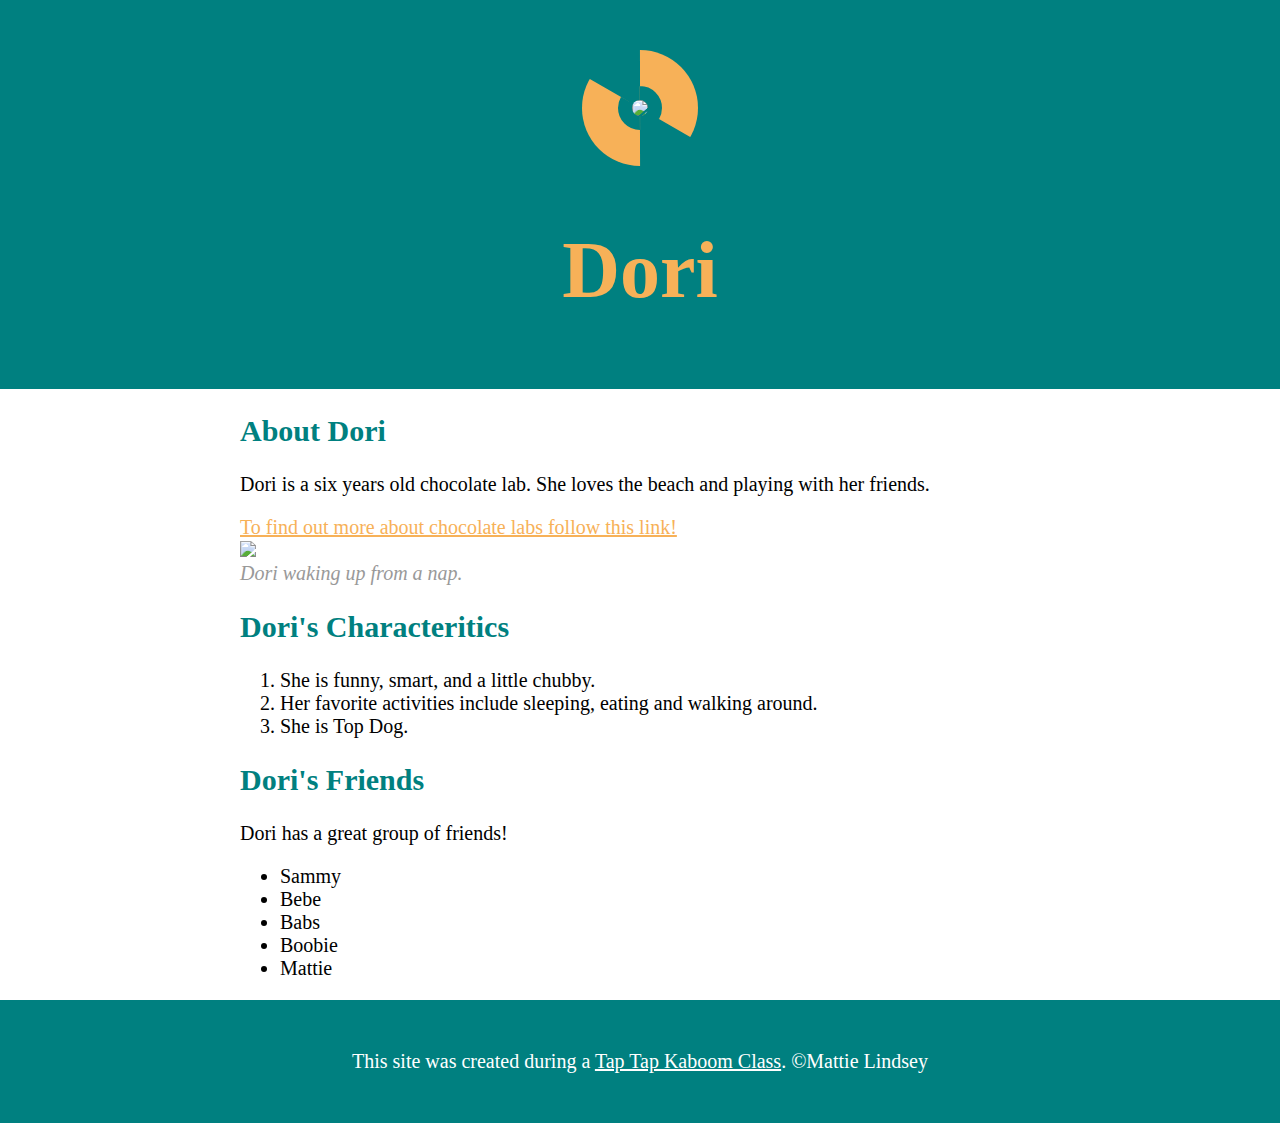
==== index.html @ 1bf7ade8 "wrote css" ====
<!DOCTYPE html>
<html>
<head>
	<meta charset="utf-8">
	<meta name="viewport" content="width=device-width, initial-scale=1">
	<title>Dori</title>
	<link rel="shortcut icon" href="img/Dori.jpg"/>
	<link rel="stylesheet" type="text/css" href="css/dori.css">
</head>
<body>
	<!--header elements-->
	<header>
		<img src="img/Dori.jpg">
		<h1>Dori</h1>
	</header>

	<!-- main elements -->
	<main>

		<!-- About -->
		<h2>About Dori</h2>
		<p>Dori is a six years old chocolate lab. She loves the beach and playing with her friends.</p>
		<a href="https://www.akc.org/dog-breeds/labrador-retriever/" target="_blank" title="Chocolate Lab Traits and Characteristics"> To find out more about chocolate labs follow this link!<br></a>
		<img src="img/Dori-2.jpg">
		<p class="caption">Dori waking up from a nap.</p>

		<!-- Characteristics -->
		<h2>Dori's Characteritics</h2>
		<ol>
			<li>She is funny, smart, and a little chubby.</li>
			<li>Her favorite activities include sleeping, eating and walking around.</li>
			<li>She is Top Dog.</li>
		</ol>

		<!-- Friends -->
		<h2>Dori's Friends</h2>
		<p>Dori has a great group of friends! </p>
		<ul>
			<li>Sammy</li>
			<li>Bebe</li>
			<li>Babs</li>
			<li>Boobie</li>
			<li>Mattie</li>
		</ul>
	</main>

<!-- Footer Element -->
<footer>
	<p>This site was created during a <a href="https://taptapkaboom.com" target="_blank">Tap Tap Kaboom Class</a>. &copy;Mattie Lindsey</p>
</footer>
</body>
</html>
---- css/dori.css ----
body{
	margin: 0;
	font-family: fantasy;
	font-size: 20px;
}
header{
	background-color: teal;
	text-align: center;
	padding-top: 50px;
	padding-bottom: 20px;
}
header img{
	border-radius: 500px;
	width: 300px;
	border: 50px dashed #F7B158;
}
header h1{
	font-size: 80px;
	font-style: !important;
	color: #F7B158;
}

main{
	max-width: 800px;
	margin: 0 auto;
	padding: 20 20px;
}
main img{
	max-width: 100%;
}
h2{
	font-size: 30px;
	color: teal;
}

a{
	color: #F7B158;
}
a:hover{
	color: teal;
	background-color: salmon;
}

footer{
	background-color: teal;
	text-align: center;
	color: white;
	padding: 50px;
}
footer p{
	margin: 0;
}
footer a{
	color: white;
}
footer a:hover{
	opacity:.5;
	background-color: transparent;
	color:  #F7B158;
}
p.caption{
	color: #999999;
	font-style: italic;
	margin-top: 0;
}
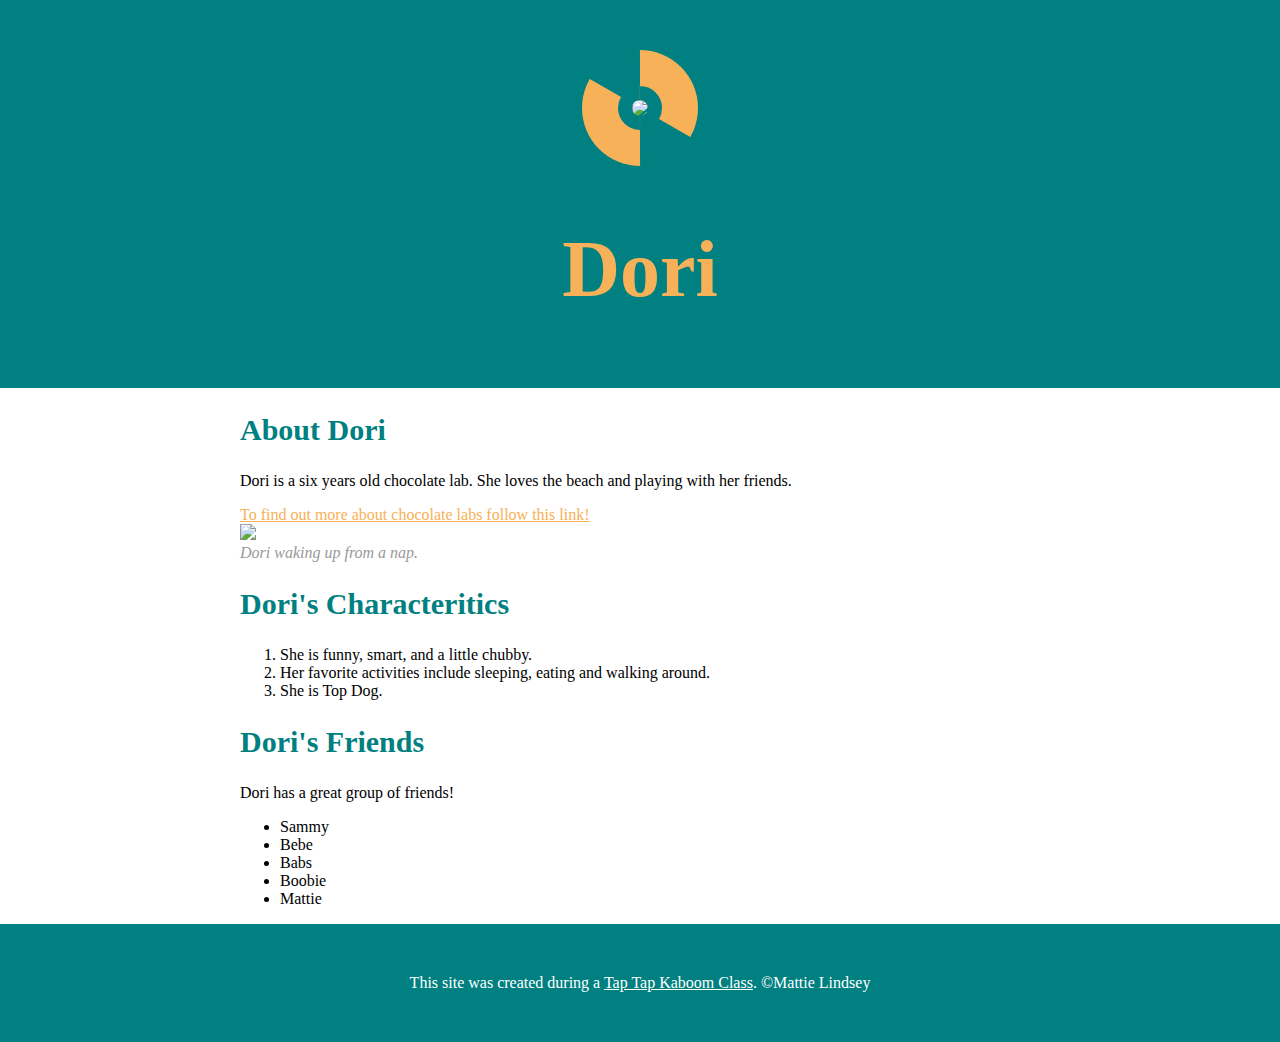
==== commit 5fbaa910: "Update index.html" ====
--- a/index.html
+++ b/index.html
@@ -4,13 +4,13 @@
 	<meta charset="utf-8">
 	<meta name="viewport" content="width=device-width, initial-scale=1">
 	<title>Dori</title>
-	<link rel="shortcut icon" href="img/Dori.jpg"/>
+	<link rel="shortcut icon" href="img/Dori.JPG"/>
 	<link rel="stylesheet" type="text/css" href="css/dori.css">
 </head>
 <body>
 	<!--header elements-->
 	<header>
-		<img src="img/Dori.jpg">
+		<img src="img/Dori.JPG">
 		<h1>Dori</h1>
 	</header>
 
--- a/css/dori.css
+++ b/css/dori.css
@@ -1,8 +1,10 @@
+/*Full Body*/
 body{
 	margin: 0;
 	font-family: fantasy;
-	font-size: 20px;
+	font-size: 20px: ;
 }
+/*Header Settings*/
 header{
 	background-color: teal;
 	text-align: center;
@@ -19,7 +21,7 @@
 	font-style: !important;
 	color: #F7B158;
 }
-
+/*Main Settings*/
 main{
 	max-width: 800px;
 	margin: 0 auto;
@@ -32,6 +34,11 @@
 	font-size: 30px;
 	color: teal;
 }
+p.caption{
+	color: #999999;
+	font-style: italic;
+	margin-top: 0;
+}
 
 a{
 	color: #F7B158;
@@ -40,7 +47,7 @@
 	color: teal;
 	background-color: salmon;
 }
-
+/*Footer Settings*/
 footer{
 	background-color: teal;
 	text-align: center;
@@ -58,8 +65,3 @@
 	background-color: transparent;
 	color:  #F7B158;
 }
-p.caption{
-	color: #999999;
-	font-style: italic;
-	margin-top: 0;
-}